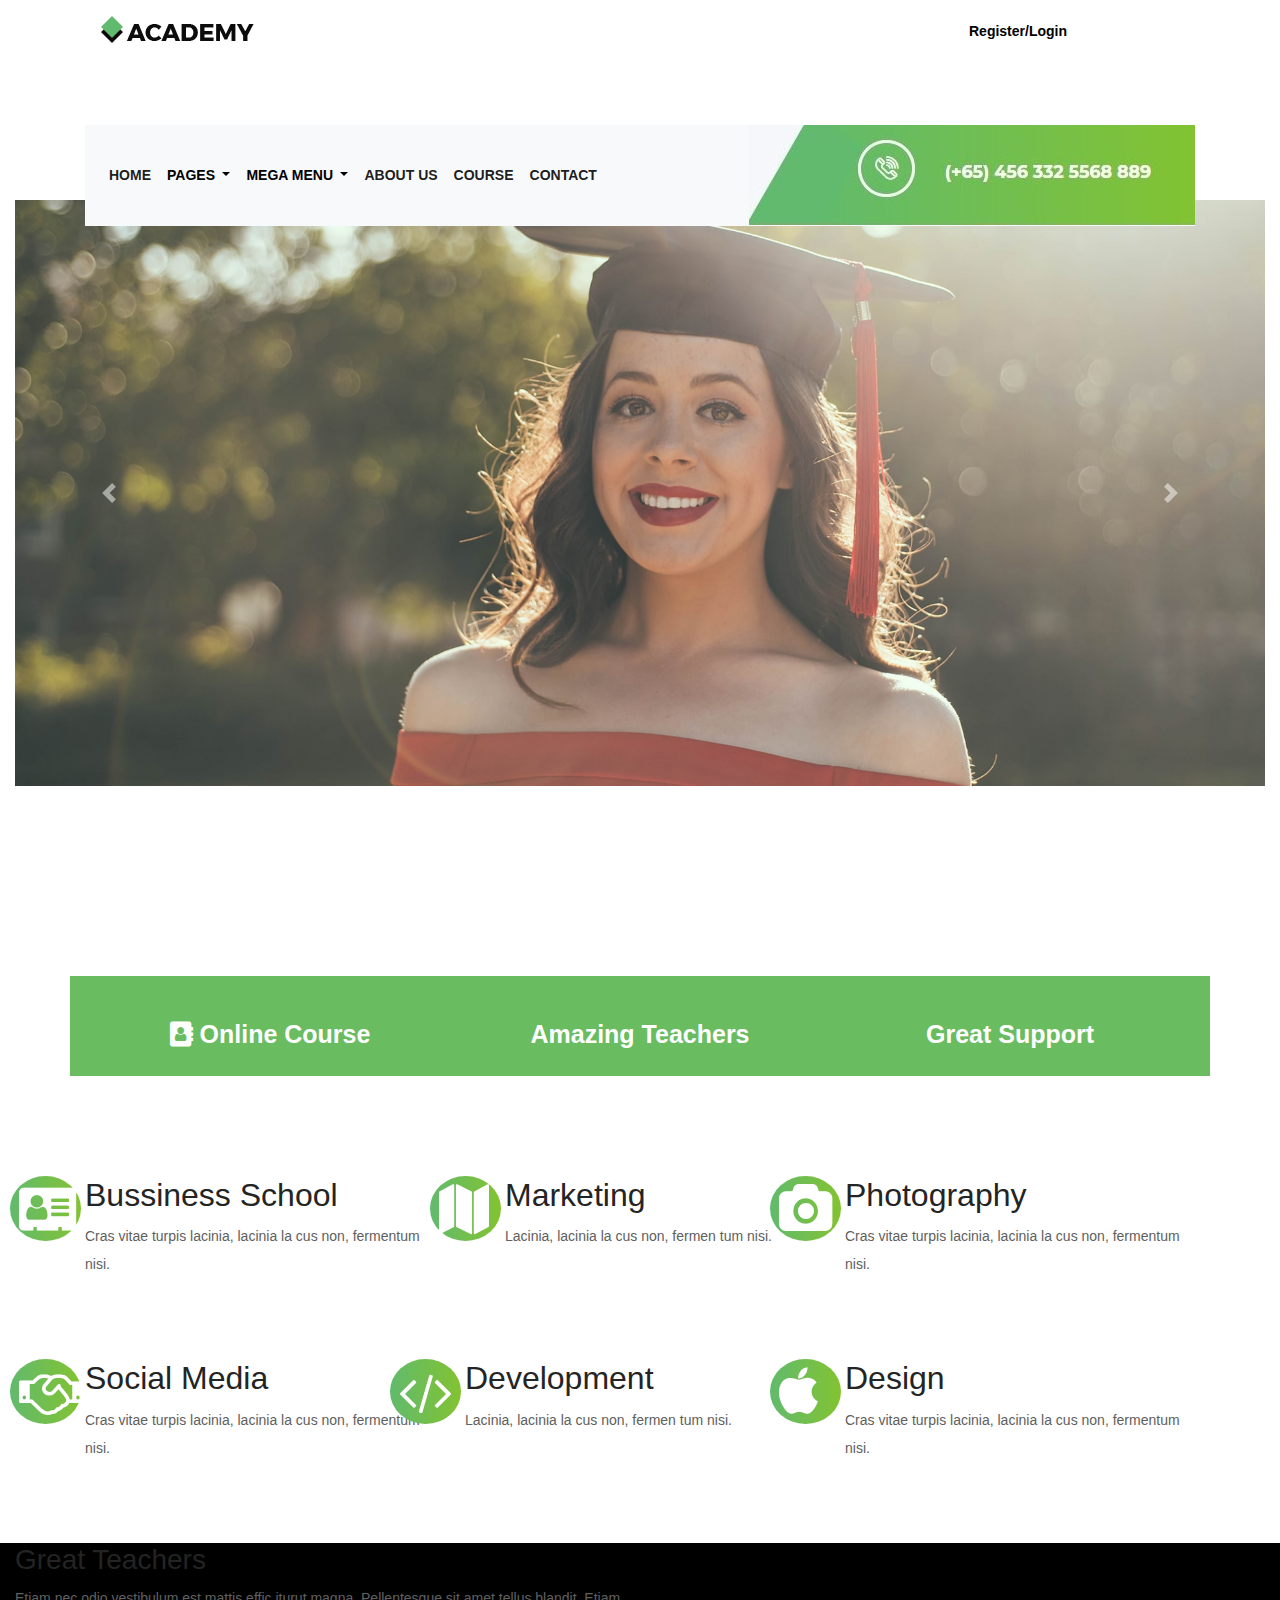
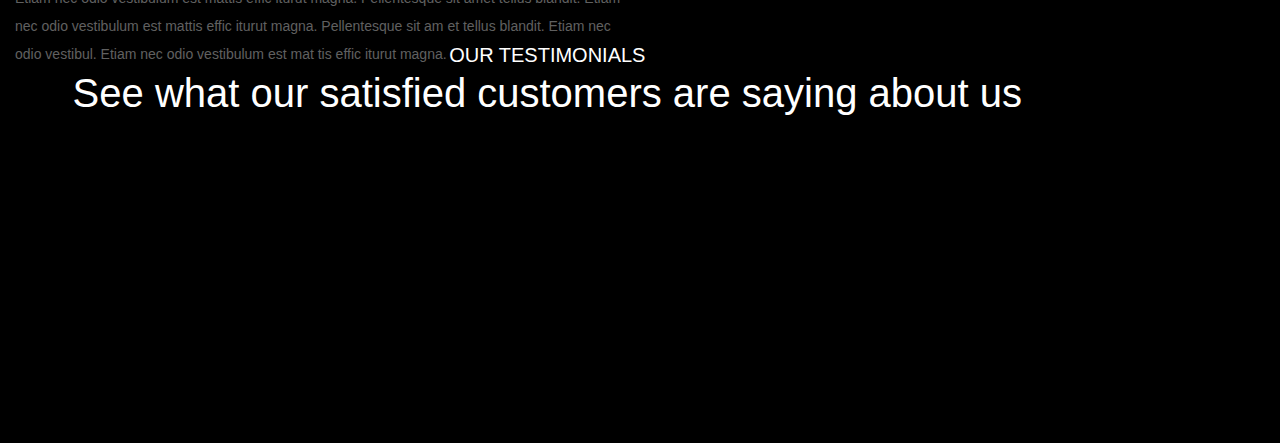
==== index.html @ 01f06843 "Project" ====
<!DOCTYPE html>
<html lang="en">
<head>
    <meta charset="UTF-8">
    <meta name="viewport" content="width=device-width, initial-scale=1.0">
    <meta http-equiv="X-UA-Compatible" content="ie=edge">
    <link rel="stylesheet" href="style3.css">
    <link rel="stylesheet" href="https://stackpath.bootstrapcdn.com/bootstrap/4.3.1/css/bootstrap.min.css" integrity="sha384-ggOyR0iXCbMQv3Xipma34MD+dH/1fQ784/j6cY/iJTQUOhcWr7x9JvoRxT2MZw1T" crossorigin="anonymous">
    <link href="//maxcdn.bootstrapcdn.com/font-awesome/4.7.0/css/font-awesome.min.css" rel="stylesheet">
    <title>Academy</title>
</head>
<body>
    <div class="container header-area">
        <nav class="navbar navbar-expand-lg navbar-light">
            <button class="navbar-toggler" type="button" data-toggle="collapse" data-target="#navbarTogglerDemo01" aria-controls="navbarTogglerDemo01" aria-expanded="false" aria-label="Toggle navigation">
                <span class="navbar-toggler-icon"></span>
            </button>
            <div class="collapse navbar-collapse" id="navbarTogglerDemo01">
                <a class="navbar-brand" href="index.html"><img src="./img/core-img/logo.png" alt=""></a>
                <ul class="navbar-nav mr-auto mt-2 mt-lg-0" style="margin: auto;color: BLACK;">
                    <li class="nav-item">
                        <a class="nav-link float-right" href="login/loooogin.html" style="POSITION: absolute;right: 120px;top: 13px;color: rgb(0,0,0);">Register/Login</a>
                    </li>
                </ul>
            </div>
        </nav>
    
    </div>
    <div class="container">
        <nav class="navbar navbar-expand-lg navbar-light bg-light" style="z-index: 2">
                <button class="navbar-toggler" type="button" data-toggle="collapse" data-target="#navbarNavDropdown" aria-controls="navbarNavDropdown" aria-expanded="false" aria-label="Toggle navigation">
                    <span class="navbar-toggler-icon"></span>
                </button>
                <div class="collapse navbar-collapse" id="navbarNavDropdown" style="height: 85px;">
                    <ul class="navbar-nav">
                        <li class="nav-item active">
                            <a class="nav-link nav-items" href="index.html">HOME <span class="sr-only">(current)</span></a>
                        </li>
                        <li class="nav-item dropdown">
                            <a class="nav-link dropdown-toggle nav-items" href="#" id="navbarDropdownMenuLink" role="button" data-toggle="dropdown" aria-haspopup="true" aria-expanded="false" style="color: black">
                            PAGES
                            </a>
                            <div class="dropdown-menu" aria-labelledby="navbarDropdownMenuLink">
                                <a class="dropdown-item" href="index.html">HOME</a>
                                <a class="dropdown-item" href="About__us.html">ABOUT US</a>
                                <a class="dropdown-item" href="#">COURSE</a>
                                <a class="dropdown-item" href="blog.html">BLOG</a>
                                <a class="dropdown-item" href="#">CONTACT</a>
                                <a class="dropdown-item" href="Element.html">ELEMENTS</a>
                            </div>
                        </li>
                        <li class="nav-item dropdown">
                            <a class="nav-link dropdown-toggle nav-items" href="#" id="navbarDropdownMenuLink" role="button" data-toggle="dropdown" aria-haspopup="true" aria-expanded="false" style="color: black">
                                MEGA MENU
                            </a>
                            <div class="dropdown-menu" aria-labelledby="navbarDropdownMenuLink">
                                <a class="dropdown-item" href="#">HOME</a>
                                <a class="dropdown-item" href="#">SERVICES & FEATURES</a>
                                <a class="dropdown-item" href="#">ACCORDIONS AND TABS</a>
                                <a class="dropdown-item" href="#">MENU IDEAS</a>
                                <a class="dropdown-item" href="#">STUDENTS GALLERY</a>
                            </div>
                        </li>
                        <li class="nav-item active">
                            <a class="nav-link nav-items" href="About__us.html">ABOUT US <span class="sr-only">(current)</span></a>
                        </li>
                        <li class="nav-item active">
                            <a class="nav-link nav-items" href="#">COURSE <span class="sr-only">(current)</span></a>
                        </li>
                        <li class="nav-item active">
                            <a class="nav-link nav-items" href="#">CONTACT <span class="sr-only">(current)</span></a>
                        </li>
                        <li>
                            <a href="#"><img src="img/SharedScreenshot.jpg" class="img-responsive" style="position: absolute;top: 0;right: 0;"></a>
                        </li>
                    </ul>
                </div>
            </nav>
    </div>
    <div class="container-fluid" style="position: absolute;top: 200px;z-index: 1;">
            <div id="carouselExampleControls" class="carousel slide" data-ride="carousel">
                    <div class="carousel-inner">
                      <div class="carousel-item active">
                        <img class="d-block w-100" src="./img/bg-img/bg-1.jpg" alt="First slide">
                      </div>
                      <div class="carousel-item">
                        <img class="d-block w-100" src="./img/bg-img/bg-2.jpg" alt="Second slide">
                      </div>
                      <div class="carousel-item">
                        <img class="d-block w-100" src="./img/bg-img/bg-3.jpg" alt="Third slide">
                      </div>
                    </div>
                    <a class="carousel-control-prev" href="#carouselExampleControls" role="button" data-slide="prev">
                      <span class="carousel-control-prev-icon" aria-hidden="true"></span>
                      <span class="sr-only">Previous</span>
                    </a>
                    <a class="carousel-control-next" href="#carouselExampleControls" role="button" data-slide="next">
                      <span class="carousel-control-next-icon" aria-hidden="true"></span>
                      <span class="sr-only">Next</span>
                    </a>
                  </div>
    </div>
    <div class="container" style="margin-top: 750px; background-color: #69bc5f; height: 100px; margin-bottom: 100px">
        <div class="row" style="margin: auto;text-align: center;padding-top: 40px;color:white;font-size:25px;font-weight:bold;">
            <div class="col-md-4">
                <i class="fa fa-address-book" aria-hidden="true"></i>
                Online Course
            </div>
            <div class="col-md-4">
                Amazing Teachers
            </div>
            <div class="col-md-4">
                Great Support
            </div>
        </div>
    </div>
    <div class="container">
        <div class="row" style="margin-bottom: 65px;">
            <div class="col-md-4" style="margin-right: 40px;">
                <i class="fa fa-address-card" aria-hidden="true" style="background: linear-gradient(to right, #61ba6d, #83c331);font-size: 50px;position: absolute;width: 71px;
                height: 65px;padding-top: 8px;left: -60px;border-radius: 50%;color: #fff;margin: auto;padding-left: 9px;"></i>
                <h2>Bussiness School</h2>
                <p>Cras vitae turpis lacinia, lacinia la cus non, fermentum nisi.</p>
            </div>
            <div class="col-md-4">
                <i class="fa fa-map" aria-hidden="true" style="background: linear-gradient(to right, #61ba6d, #83c331);font-size: 50px;position: absolute;width: 71px;
                height: 65px;padding-top: 8px;left: -60px;border-radius: 50%;color: #fff;margin: auto;padding-left: 9px;"></i>
                <h2>Marketing</h2>
                <p>Lacinia, lacinia la cus non, fermen tum nisi.</p>
            </div>
            <div class="col-md-4" style="margin-left: -40px;">
                <i class="fa fa-camera" aria-hidden="true" style="background: linear-gradient(to right, #61ba6d, #83c331);font-size: 50px;position: absolute;width: 71px;
                height: 65px;padding-top: 8px;left: -60px;border-radius: 50%;color: #fff;margin: auto;padding-left: 9px;"></i>
                <h2>Photography</h2>
                <p>Cras vitae turpis lacinia, lacinia la cus non, fermentum nisi.</p>
            </div>
        </div>
        <div class="row" style="margin-bottom: 65px;">
            <div class="col-md-4">
                <i class="fa fa-handshake-o" aria-hidden="true" style="background: linear-gradient(to right, #61ba6d, #83c331);font-size: 50px;position: absolute;width: 71px;
                height: 65px;padding-top: 8px;left: -60px;border-radius: 50%;color: #fff;margin: auto;padding-left: 9px;"></i>
                <h2>Social Media</h2>
                <p>Cras vitae turpis lacinia, lacinia la cus non, fermentum nisi.</p>
            </div>
            <div class="col-md-4">
                <i class="fa fa-code" aria-hidden="true" style="background: linear-gradient(to right, #61ba6d, #83c331);font-size: 50px;position: absolute;width: 71px;
                height: 65px;padding-top: 8px;left: -60px;border-radius: 50%;color: #fff;margin: auto;padding-left: 9px;"></i>
                <h2>Development</h2>
                <p>Lacinia, lacinia la cus non, fermen tum nisi.</p>
            </div>
            <div class="col-md-4">
                <i class="fa fa-apple" aria-hidden="true" style="background: linear-gradient(to right, #61ba6d, #83c331);font-size: 50px;position: absolute;width: 71px;
                height: 65px;padding-top: 8px;left: -60px;border-radius: 50%;color: #fff;margin: auto;padding-left: 9px;"></i>
                <h2>Design</h2>
                <p>Cras vitae turpis lacinia, lacinia la cus non, fermentum nisi.</p>
            </div>
        </div>

    </div>
    <div class="container-fluid" style="background-color: black; height:500px;">
        <div class="row" style="margin: auto;position: absolute;right: 258px;text-align: center; margin-top: 100px">
            <h5 style="color: white;position: absolute;margin: auto;display: contents;">OUR TESTIMONIALS</h5>
            <br>
            <h1 style="color: white;position: absolute;margin: auto;display: contents;">See what our satisfied customers are saying about us</h1>
        </div>
        <div class="row">
            <div class="col-md-6">
                <h3>Great Teachers</h3>
                <p>Etiam nec odio vestibulum est mattis effic iturut magna. Pellentesque sit amet tellus blandit. Etiam nec odio vestibulum est mattis effic iturut magna. Pellentesque sit am et tellus blandit. Etiam nec odio vestibul. Etiam nec odio vestibulum est mat tis effic iturut magna.</p>
            </div>
            <div class="col-md-6">

            </div>
        </div>
        <div class="row"></div>
        <div class="row"></div>
    </div>
    




    <script src="https://code.jquery.com/jquery-3.3.1.slim.min.js" integrity="sha384-q8i/X+965DzO0rT7abK41JStQIAqVgRVzpbzo5smXKp4YfRvH+8abtTE1Pi6jizo" crossorigin="anonymous"></script>
    <script src="https://cdnjs.cloudflare.com/ajax/libs/popper.js/1.14.7/umd/popper.min.js" integrity="sha384-UO2eT0CpHqdSJQ6hJty5KVphtPhzWj9WO1clHTMGa3JDZwrnQq4sF86dIHNDz0W1" crossorigin="anonymous"></script>
    <script src="https://stackpath.bootstrapcdn.com/bootstrap/4.3.1/js/bootstrap.min.js" integrity="sha384-JjSmVgyd0p3pXB1rRibZUAYoIIy6OrQ6VrjIEaFf/nJGzIxFDsf4x0xIM+B07jRM" crossorigin="anonymous"></script>
</body>
</html>
---- style3.css ----
* {
    margin: 0;
    padding: 0; }
  
  body {
    font-family: "Montserrat", sans-serif;
    font-size: 14px;
    height: 100%;
 }

 h1,
h2,
h3,
h4,
h5,
h6 {
  color: #242424;
  line-height: 1.3;
  font-weight: 700; }
  .header-area{
    position: relative;
    z-index: 100;
    width: 100%;
    height: 125px;
}
.nav-items{
    color: rgba(0,0,0,1);
    FONT-WEIGHT: BOLD;
    padding-right: 20px;
}





p {
    color: #606060;
    font-size: 14px;
    line-height: 2;
    font-weight: 500; }
  
  a,
  a:hover,
  a:focus {
    -webkit-transition-duration: 500ms;
    transition-duration: 500ms;
    text-decoration: none;
    outline: 0 solid transparent;
    color: #141414;
    font-weight: 600;
    font-size: 14px; }
  
  ul,
  ol {
    margin: 0; }
    ul li,
    ol li {
      list-style: none; }
  
  img {
    height: auto;
    max-width: 100%; }
  
  /* Spacing */
  .mt-15 {
    margin-top: 15px !important; }
  
  .mt-30 {
    margin-top: 30px !important; }
  
  .mt-50 {
    margin-top: 50px !important; }
  
  .mt-70 {
    margin-top: 70px !important; }
  
  .mt-100 {
    margin-top: 100px !important; }
  
  .mb-15 {
    margin-bottom: 15px !important; }
  
  .mb-30 {
    margin-bottom: 30px !important; }
  
  .mb-50 {
    margin-bottom: 50px !important; }
  
  .mb-70 {
    margin-bottom: 70px !important; }
  
  .mb-100 {
    margin-bottom: 100px !important; }
  
  .ml-15 {
    margin-left: 15px !important; }
  
  .ml-30 {
    margin-left: 30px !important; }
  
  .ml-50 {
    margin-left: 50px !important; }
  
  .mr-15 {
    margin-right: 15px !important; }
  
  .mr-30 {
    margin-right: 30px !important; }
  
  .mr-50 {
    margin-right: 50px !important; }
  
  /* Height */
  .height-400 {
    height: 400px !important; }
  
  .height-500 {
    height: 500px !important; }
  
  .height-600 {
    height: 600px !important; }
  
  .height-700 {
    height: 700px !important; }
  
  .height-800 {
    height: 800px !important; }
  
  /* Section Padding */
  .section-padding-100 {
    padding-top: 100px;
    padding-bottom: 100px; }
  
  .section-padding-100-0 {
    padding-top: 100px;
    padding-bottom: 0; }
  
  .section-padding-0-100 {
    padding-top: 0;
    padding-bottom: 100px; }
  
  .section-padding-100-70 {
    padding-top: 100px;
    padding-bottom: 70px; }


    
  




  

/* Blog Area CSS */
/* @media only screen and (max-width: 767px) {
    .academy-blog-sidebar {
      margin-top: 100px; } } */
  
  .single-blog-post {
    background-color: #eef3f6;
    padding: 30px; }
    .single-blog-post .post-title {
      font-size: 24px;
      display: block;
      font-weight: 500;
      margin-bottom: 5px; }
      .single-blog-post .post-title:hover, .single-blog-post .post-title:focus {
        color: #69bc5f; }
    .single-blog-post .post-meta {
      margin-bottom: 30px; }
      .single-blog-post .post-meta p {
        font-size: 12px;
        color: #69bc5f;
        margin-bottom: 0; }
        .single-blog-post .post-meta p a {
          font-size: 12px;
          color: #69bc5f;
          font-weight: 500; }

          .single-blog-post .post-meta button{
              background-color: #69bc5f;
              color: #eef3f6;
          }

         


        

          .academy-blog-sidebar .search-container input[type=text]{
            padding: 6px;
            margin-top: 8px;
            font-size: 17px;
            border: none;
            background-color: slategrey;
            color: aliceblue;
          }
          
          .academy-blog-sidebar .search-container button {
            float: right;
            padding: 6px 10px;
            margin-top: 8px;
            margin-right: 16px;
            background: rgb(48, 158, 4);
            font-size: 17px;
            border: none;
            cursor: pointer;
            color: white;
          }
          
          .academy-blog-sidebar .search-container button:hover {
            background: rgb(8, 175, 50);
          }


          .latest-blog-posts .single-latest-blog-post .latest-blog-post-content{
              padding-left: 30px;
          }
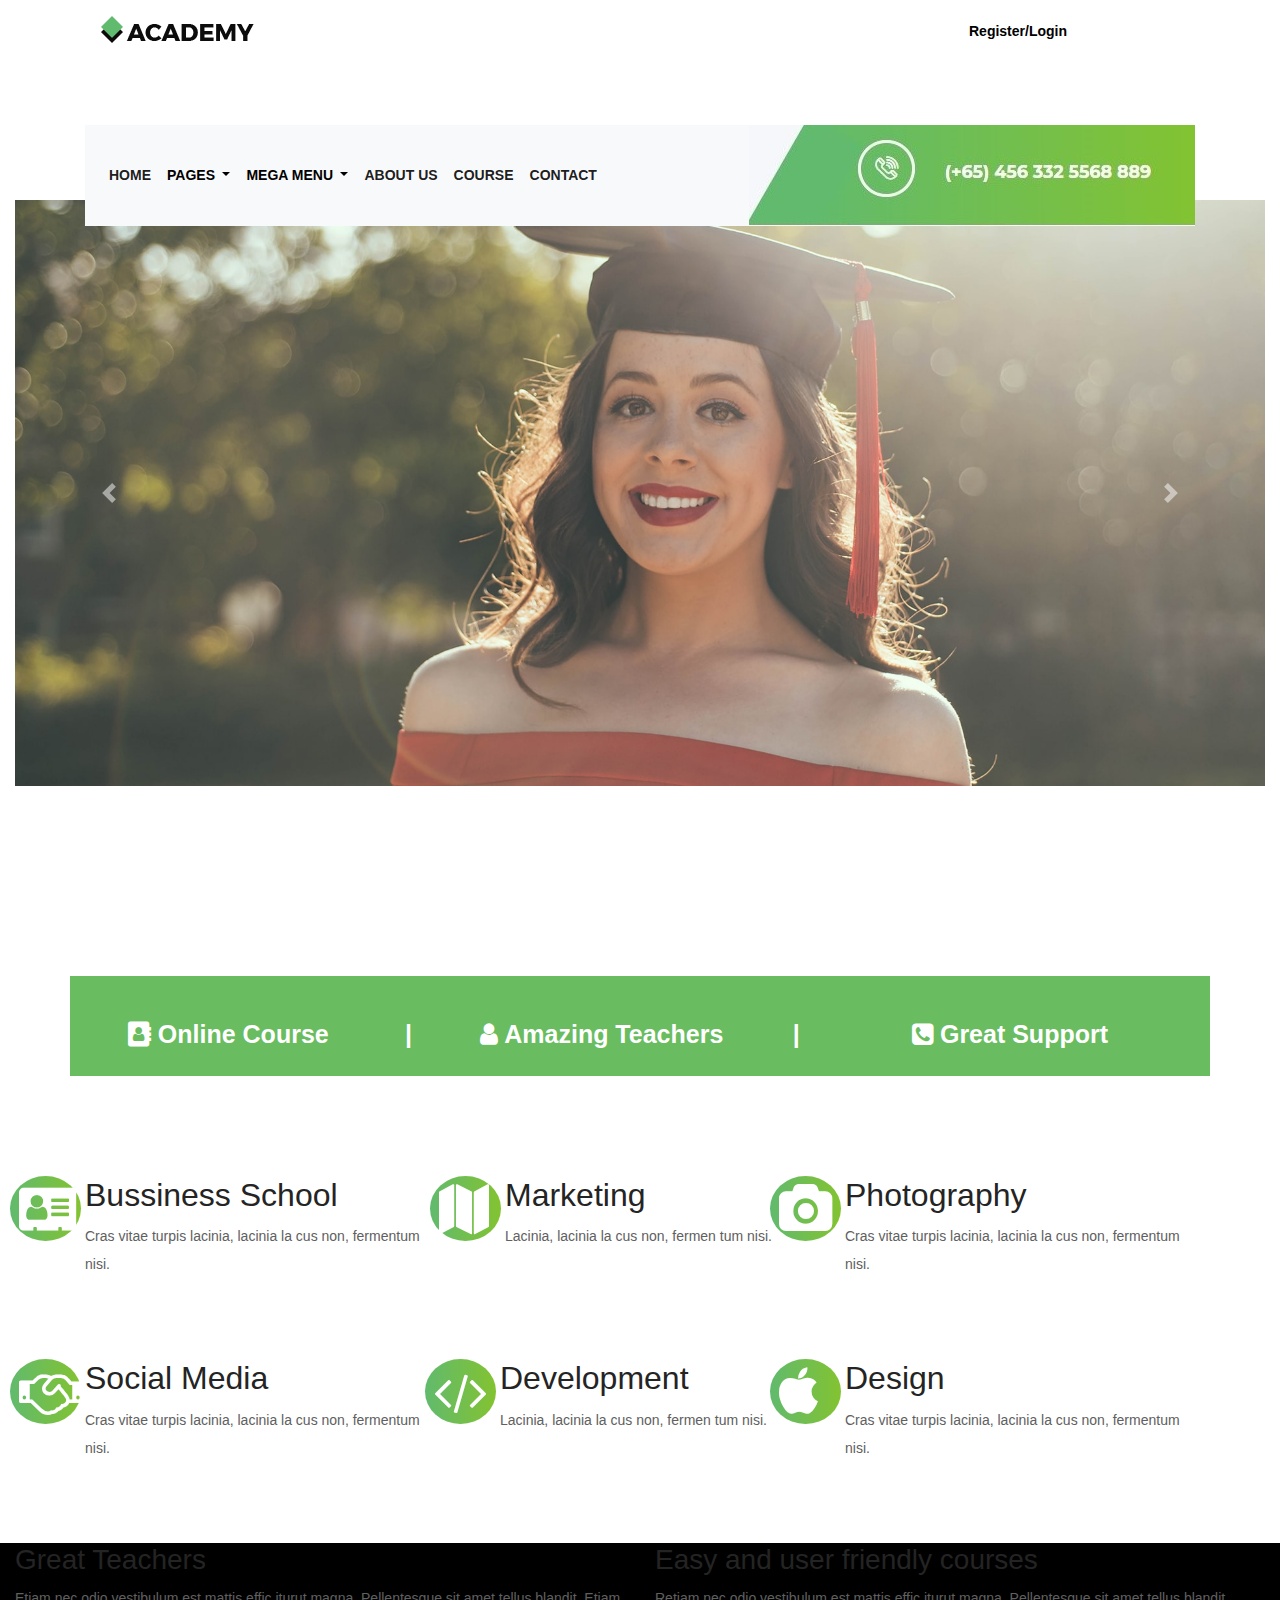
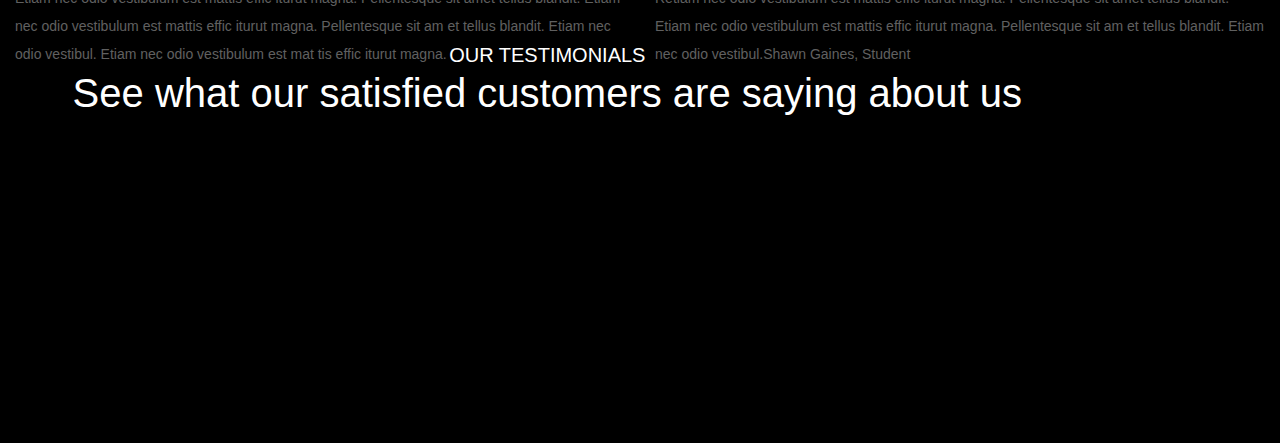
==== commit fe02ec37: "Add section that talked about feedbacks" ====
--- a/index.html
+++ b/index.html
@@ -104,12 +104,14 @@
         <div class="row" style="margin: auto;text-align: center;padding-top: 40px;color:white;font-size:25px;font-weight:bold;">
             <div class="col-md-4">
                 <i class="fa fa-address-book" aria-hidden="true"></i>
-                Online Course
+                Online Course &nbsp;&nbsp;&nbsp;&nbsp;&nbsp;&nbsp;&nbsp;&nbsp;&nbsp;&nbsp;|
             </div>
             <div class="col-md-4">
-                Amazing Teachers
+                <i class="fa fa-user" aria-hidden="true"></i>
+                Amazing Teachers&nbsp;&nbsp;&nbsp;&nbsp;&nbsp;&nbsp;&nbsp;&nbsp;&nbsp;&nbsp;|
             </div>
             <div class="col-md-4">
+                <i class="fa fa-phone-square" aria-hidden="true"></i>
                 Great Support
             </div>
         </div>
@@ -142,13 +144,13 @@
                 <h2>Social Media</h2>
                 <p>Cras vitae turpis lacinia, lacinia la cus non, fermentum nisi.</p>
             </div>
-            <div class="col-md-4">
+            <div class="col-md-4" style="margin-left: 35px;">
                 <i class="fa fa-code" aria-hidden="true" style="background: linear-gradient(to right, #61ba6d, #83c331);font-size: 50px;position: absolute;width: 71px;
                 height: 65px;padding-top: 8px;left: -60px;border-radius: 50%;color: #fff;margin: auto;padding-left: 9px;"></i>
                 <h2>Development</h2>
                 <p>Lacinia, lacinia la cus non, fermen tum nisi.</p>
             </div>
-            <div class="col-md-4">
+            <div class="col-md-4" style="margin-left: -35px;">
                 <i class="fa fa-apple" aria-hidden="true" style="background: linear-gradient(to right, #61ba6d, #83c331);font-size: 50px;position: absolute;width: 71px;
                 height: 65px;padding-top: 8px;left: -60px;border-radius: 50%;color: #fff;margin: auto;padding-left: 9px;"></i>
                 <h2>Design</h2>
@@ -169,7 +171,8 @@
                 <p>Etiam nec odio vestibulum est mattis effic iturut magna. Pellentesque sit amet tellus blandit. Etiam nec odio vestibulum est mattis effic iturut magna. Pellentesque sit am et tellus blandit. Etiam nec odio vestibul. Etiam nec odio vestibulum est mat tis effic iturut magna.</p>
             </div>
             <div class="col-md-6">
-
+                <h3>Easy and user friendly courses</h3>
+                <p>Retiam nec odio vestibulum est mattis effic iturut magna. Pellentesque sit amet tellus blandit. Etiam nec odio vestibulum est mattis effic iturut magna. Pellentesque sit am et tellus blandit. Etiam nec odio vestibul.Shawn Gaines, Student</p>
             </div>
         </div>
         <div class="row"></div>
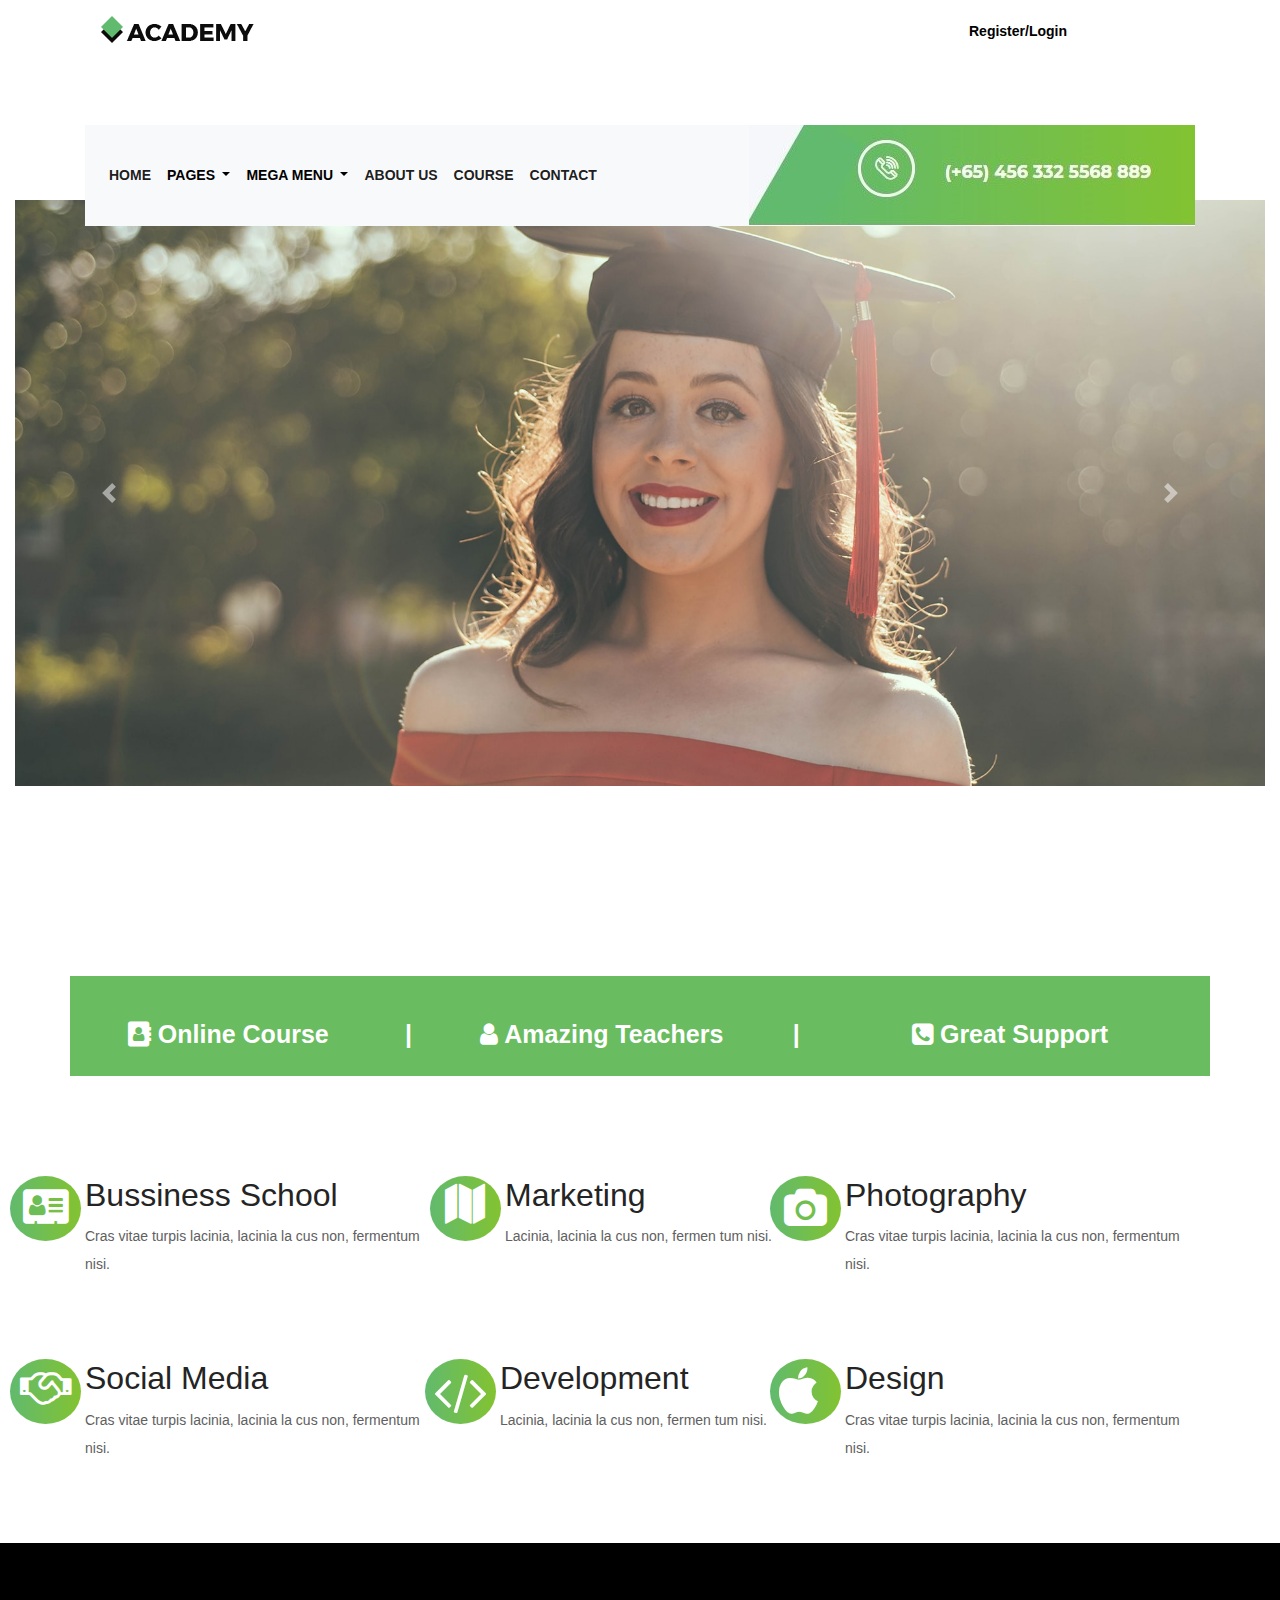
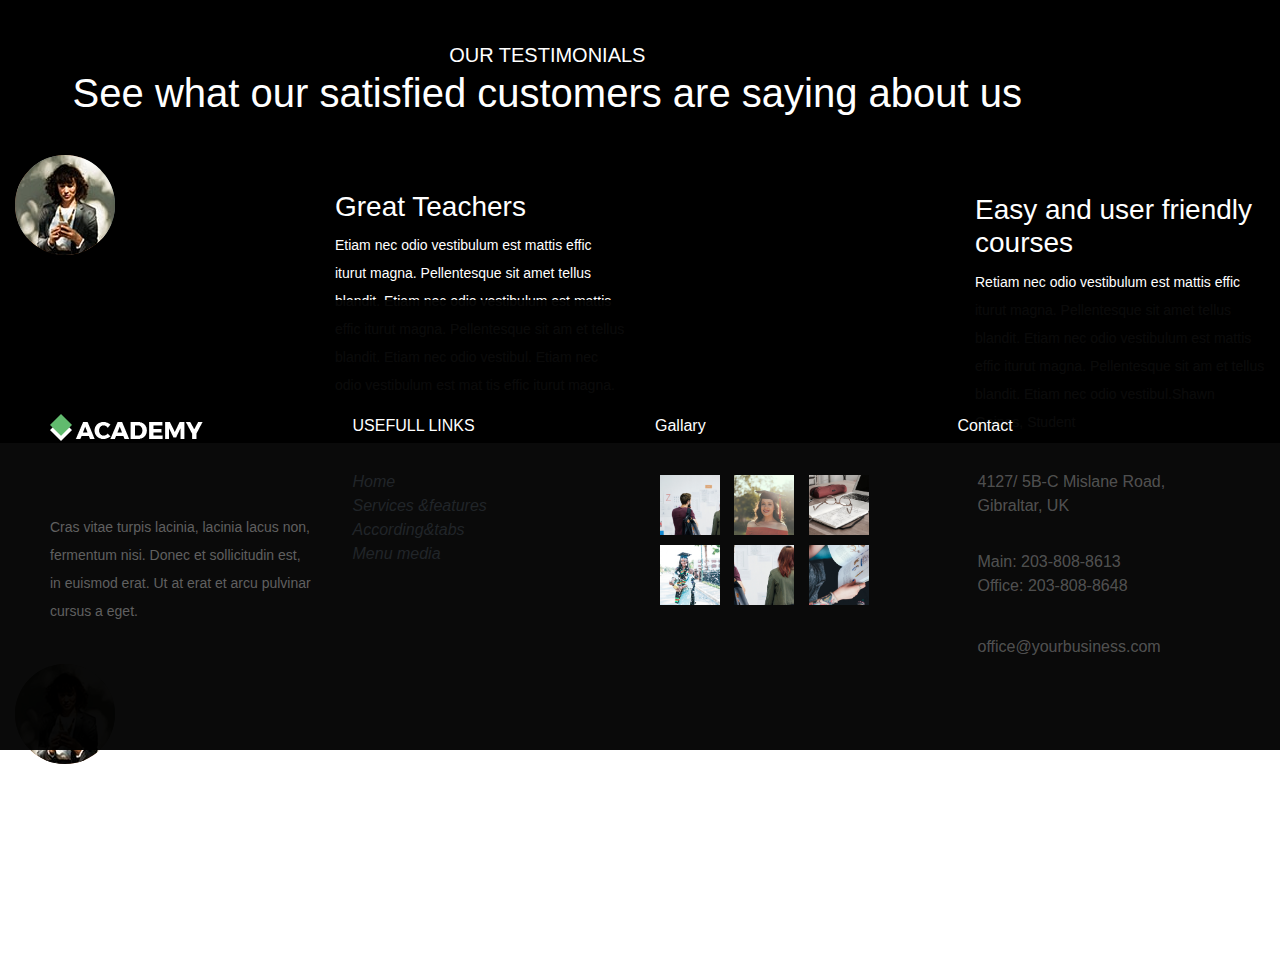
==== commit 9548ae8e: "Last" ====
--- a/index.html
+++ b/index.html
@@ -43,9 +43,9 @@
                             <div class="dropdown-menu" aria-labelledby="navbarDropdownMenuLink">
                                 <a class="dropdown-item" href="index.html">HOME</a>
                                 <a class="dropdown-item" href="About__us.html">ABOUT US</a>
-                                <a class="dropdown-item" href="#">COURSE</a>
+                                <a class="dropdown-item" href="cousre1.html">COURSE</a>
                                 <a class="dropdown-item" href="blog.html">BLOG</a>
-                                <a class="dropdown-item" href="#">CONTACT</a>
+                                <a class="dropdown-item" href="contact1.html">CONTACT</a>
                                 <a class="dropdown-item" href="Element.html">ELEMENTS</a>
                             </div>
                         </li>
@@ -54,7 +54,7 @@
                                 MEGA MENU
                             </a>
                             <div class="dropdown-menu" aria-labelledby="navbarDropdownMenuLink">
-                                <a class="dropdown-item" href="#">HOME</a>
+                                <a class="dropdown-item" href="index.html">HOME</a>
                                 <a class="dropdown-item" href="#">SERVICES & FEATURES</a>
                                 <a class="dropdown-item" href="#">ACCORDIONS AND TABS</a>
                                 <a class="dropdown-item" href="#">MENU IDEAS</a>
@@ -65,10 +65,10 @@
                             <a class="nav-link nav-items" href="About__us.html">ABOUT US <span class="sr-only">(current)</span></a>
                         </li>
                         <li class="nav-item active">
-                            <a class="nav-link nav-items" href="#">COURSE <span class="sr-only">(current)</span></a>
+                            <a class="nav-link nav-items" href="cousre1.html">COURSE <span class="sr-only">(current)</span></a>
                         </li>
                         <li class="nav-item active">
-                            <a class="nav-link nav-items" href="#">CONTACT <span class="sr-only">(current)</span></a>
+                            <a class="nav-link nav-items" href="contact1.html">CONTACT <span class="sr-only">(current)</span></a>
                         </li>
                         <li>
                             <a href="#"><img src="img/SharedScreenshot.jpg" class="img-responsive" style="position: absolute;top: 0;right: 0;"></a>
@@ -119,28 +119,79 @@
     <div class="container">
         <div class="row" style="margin-bottom: 65px;">
             <div class="col-md-4" style="margin-right: 40px;">
-                <i class="fa fa-address-card" aria-hidden="true" style="background: linear-gradient(to right, #61ba6d, #83c331);font-size: 50px;position: absolute;width: 71px;
-                height: 65px;padding-top: 8px;left: -60px;border-radius: 50%;color: #fff;margin: auto;padding-left: 9px;"></i>
+                    <i class="fa fa-address-card" aria-hidden="true" style="
+                    background: linear-gradient(to right, #61ba6d, #83c331);
+                    font-size: 40px;
+                    position: absolute;
+                    width: 71px;
+                    height: 65px;
+                    padding-top: 8px;
+                    left: -60px;
+                    border-radius: 50%;
+                    color: #fff;
+                    margin: auto;
+                    padding-top: 11px;
+                    padding-left: 13px;
+                    "></i>
                 <h2>Bussiness School</h2>
                 <p>Cras vitae turpis lacinia, lacinia la cus non, fermentum nisi.</p>
             </div>
             <div class="col-md-4">
-                <i class="fa fa-map" aria-hidden="true" style="background: linear-gradient(to right, #61ba6d, #83c331);font-size: 50px;position: absolute;width: 71px;
-                height: 65px;padding-top: 8px;left: -60px;border-radius: 50%;color: #fff;margin: auto;padding-left: 9px;"></i>
+                    <i class="fa fa-map" aria-hidden="true" style="
+                    background: linear-gradient(to right, #61ba6d, #83c331);
+                    font-size: 40px;
+                    position: absolute;
+                    width: 71px;
+                    height: 65px;
+                    text-align: center;
+                    padding-right: 10px;
+                    padding-top: 8px;
+                    left: -60px;
+                    border-radius: 50%;
+                    color: #fff;
+                    margin: auto;
+                    padding-left: 9px;
+                    "></i>
                 <h2>Marketing</h2>
                 <p>Lacinia, lacinia la cus non, fermen tum nisi.</p>
             </div>
             <div class="col-md-4" style="margin-left: -40px;">
-                <i class="fa fa-camera" aria-hidden="true" style="background: linear-gradient(to right, #61ba6d, #83c331);font-size: 50px;position: absolute;width: 71px;
-                height: 65px;padding-top: 8px;left: -60px;border-radius: 50%;color: #fff;margin: auto;padding-left: 9px;"></i>
+                    <i class="fa fa-camera" aria-hidden="true" style="
+                    background: linear-gradient(to right, #61ba6d, #83c331);
+                    font-size: 40px;
+                    position: absolute;
+                    width: 71px;
+                    height: 65px;
+                    padding-top: 13px;
+                    padding-right: 10px;
+                    left: -60px;
+                    border-radius: 50%;
+                    color: #fff;
+                    margin: auto;
+                    padding-left: 9px;
+                    text-align: center;
+                    "></i>
                 <h2>Photography</h2>
                 <p>Cras vitae turpis lacinia, lacinia la cus non, fermentum nisi.</p>
             </div>
         </div>
         <div class="row" style="margin-bottom: 65px;">
             <div class="col-md-4">
-                <i class="fa fa-handshake-o" aria-hidden="true" style="background: linear-gradient(to right, #61ba6d, #83c331);font-size: 50px;position: absolute;width: 71px;
-                height: 65px;padding-top: 8px;left: -60px;border-radius: 50%;color: #fff;margin: auto;padding-left: 9px;"></i>
+                    <i class="fa fa-handshake-o" aria-hidden="true" style="
+                    background: linear-gradient(to right, #61ba6d, #83c331);
+                    font-size: 40px;
+                    position: absolute;
+                    width: 71px;
+                    text-align: center;
+                    height: 65px;
+                    padding-right: 10px;
+                    padding-top: 8px;
+                    left: -60px;
+                    border-radius: 50%;
+                    color: #fff;
+                    margin: auto;
+                    padding-left: 9px;
+                    "></i>
                 <h2>Social Media</h2>
                 <p>Cras vitae turpis lacinia, lacinia la cus non, fermentum nisi.</p>
             </div>
@@ -166,18 +217,94 @@
             <h1 style="color: white;position: absolute;margin: auto;display: contents;">See what our satisfied customers are saying about us</h1>
         </div>
         <div class="row">
-            <div class="col-md-6">
-                <h3>Great Teachers</h3>
-                <p>Etiam nec odio vestibulum est mattis effic iturut magna. Pellentesque sit amet tellus blandit. Etiam nec odio vestibulum est mattis effic iturut magna. Pellentesque sit am et tellus blandit. Etiam nec odio vestibul. Etiam nec odio vestibulum est mat tis effic iturut magna.</p>
-            </div>
-            <div class="col-md-6">
-                <h3>Easy and user friendly courses</h3>
-                <p>Retiam nec odio vestibulum est mattis effic iturut magna. Pellentesque sit amet tellus blandit. Etiam nec odio vestibulum est mattis effic iturut magna. Pellentesque sit am et tellus blandit. Etiam nec odio vestibul.Shawn Gaines, Student</p>
-            </div>
-        </div>
-        <div class="row"></div>
-        <div class="row"></div>
-    </div>
+            <div class="col-md-3" style="margin: auto;position: absolute;margin-top: 212px;">
+                <label><img src="img/bg-img/t1.jpg" alt="" class="rounded-circle"></label>
+            </div>
+            <div class="col-md-3" style="padding-top: 210px;margin: auto;">
+                <h3 style="color: white">Great Teachers</h3>
+                <p style="color: white">Etiam nec odio vestibulum est mattis effic iturut magna. Pellentesque sit amet tellus blandit. Etiam nec odio vestibulum est mattis effic iturut magna. Pellentesque sit am et tellus blandit. Etiam nec odio vestibul. Etiam nec odio vestibulum est mat tis effic iturut magna.</p>
+            </div>
+            <div class="col-md-3" style="margin: auto;position: absolute;margin-top: 212px;">
+                <label><img src="img/bg-img/t2.jpg" alt="" class="rounded-circle"></label>
+            </div>
+            <div class="col-md-3" style="margin-top: 250px;">
+                <h3 style="color: white">Easy and user friendly courses</h3>
+                <p style="color: white">Retiam nec odio vestibulum est mattis effic iturut magna. Pellentesque sit amet tellus blandit. Etiam nec odio vestibulum est mattis effic iturut magna. Pellentesque sit am et tellus blandit. Etiam nec odio vestibul.Shawn Gaines, Student</p>
+            </div>
+        </div>
+        <div class="row">
+                <div class="col-md-3" style="margin: auto;position: absolute;margin-top: 212px;">
+                    <label><img src="img/bg-img/t1.jpg" alt="" class="rounded-circle"></label>
+                </div>
+                <div class="col-md-3" style="padding-top: 210px;margin: auto;">
+                    <h3 style="color: white">Great Teachers</h3>
+                    <p style="color: white">Etiam nec odio vestibulum est mattis effic iturut magna. Pellentesque sit amet tellus blandit. Etiam nec odio vestibulum est mattis effic iturut magna. Pellentesque sit am et tellus blandit. Etiam nec odio vestibul. Etiam nec odio vestibulum est mat tis effic iturut magna.</p>
+                </div>
+                <div class="col-md-3" style="margin: auto;position: absolute;margin-top: 212px;">
+                    <label><img src="img/bg-img/t2.jpg" alt="" class="rounded-circle"></label>
+                </div>
+                <div class="col-md-3" style="margin-top: 250px;">
+                    <h3 style="color: white">Easy and user friendly courses</h3>
+                    <p style="color: white">Retiam nec odio vestibulum est mattis effic iturut magna. Pellentesque sit amet tellus blandit. Etiam nec odio vestibulum est mattis effic iturut magna. Pellentesque sit am et tellus blandit. Etiam nec odio vestibul.Shawn Gaines, Student</p>
+                </div>
+            </div>
+        
+    </div>
+    <div class="footer">
+            <div style="padding:50px">
+           <div class="row">
+              <div class="col-md-3 pad" >
+                   <p></p><br><br>
+                 <img src="img/core-img/logo2.png" class="logo2"> <br><br><br><br>
+                  <p >
+                  Cras vitae turpis lacinia, lacinia lacus non, <br>fermentum nisi. Donec et sollicitudin est,<br> in euismod erat. Ut at erat et arcu pulvinar<br> cursus a eget.
+                  </p>
+                  <i class="fab fa-facebook icon2"></i>
+                  <i class="fab fa-twitter icon2"></i>
+                  <i class="fas fa-volleyball-ball icon2"></i>
+                  <i class="fab fa-behance-square icon2"></i>
+                  <i class="fab fa-instagram icon2"></i>
+             
+               
+              </div>
+              <div class="col-md-3">
+                  <p></p><br><br>
+                  <label style="color:white">USEFULL LINKS</label><br><br>
+                  <i class="i2">Home</i><br>
+                  <i class="i2">Services &amp;features</i><br>
+                  <i class="i2">According&amp;tabs</i><br>
+                  <i class="i2">Menu media</i>
+              </div>
+              <div class="col-md-3">
+                <p></p><br><br>
+                   
+                <label style="color:white">Gallary</label><br><br>
+                     <img src="img/bg-img/gallery1.jpg" class="imgs"> 
+                       <img src="img/bg-img/gallery2.jpg" class="imgs"> 
+                       <img src="img/bg-img/gallery3.jpg" class="imgs"><br> 
+                       <img src="img/bg-img/gallery4.jpg" class="imgs"> 
+                       <img src="img/bg-img/gallery5.jpg" class="imgs"> 
+                       <img src="img/bg-img/gallery6.jpg" class="imgs"> <br>
+                     
+                 </div>
+               <div class="col-md-3">
+                    <p></p><br><br>
+                  <label style="color:white">Contact</label><br><br>
+                   <i class="fas fa-map-marker-alt icon2" style=" color:rgba(95, 186, 55,.9)"></i>
+                   <label style="color:rgba(255, 255, 255,.3)">4127/ 5B-C Mislane Road,<br> Gibraltar, UK</label>
+                   <br>
+                   <br>
+                   <i class="fas fa-phone-volume icon2" style=" color:rgba(95, 186, 55,.9)"></i>
+                   <label style="color:rgba(255, 255, 255,.3)">Main: 203-808-8613 <br>
+                      Office: 203-808-8648</label>
+                   <br><br>
+                   <i class="fas fa-file-signature icon2"style=" color:rgba(95, 186, 55,.9)" ></i>
+                   <label style="color:rgba(255, 255, 255,.3)">office@yourbusiness.com</label>
+              </div>
+    
+         </div>
+          </div>
+          </div>
     
 
 
--- a/style3.css
+++ b/style3.css
@@ -7,6 +7,42 @@
     font-size: 14px;
     height: 100%;
  }
+ .footer{
+  background-color: rgba(0,0,0,.96);
+  position: absolute;
+  bottom: 0px;
+  left: 0px;
+  right: 0px;
+  top: 1900px;
+  height: 450px;
+  
+}
+.logo2{
+  color: aliceblue;
+}
+
+.icon2{
+  font-size: 20px;
+  padding: 10px
+}
+.icon2:hover{
+color:  rgba(95, 186, 55,.9); 
+  
+}
+.i2{
+  text-decoration:none;
+}
+.imgs{
+  width:70px;
+  height: 70px;
+  padding: 5px;
+ 
+  border-color:  rgba(0,0,0,.9);
+}
+.imgs:hover{
+  border-color: rgba(95, 186, 55,.9); ;
+   border-style: solid;
+}
 
  h1,
 h2,
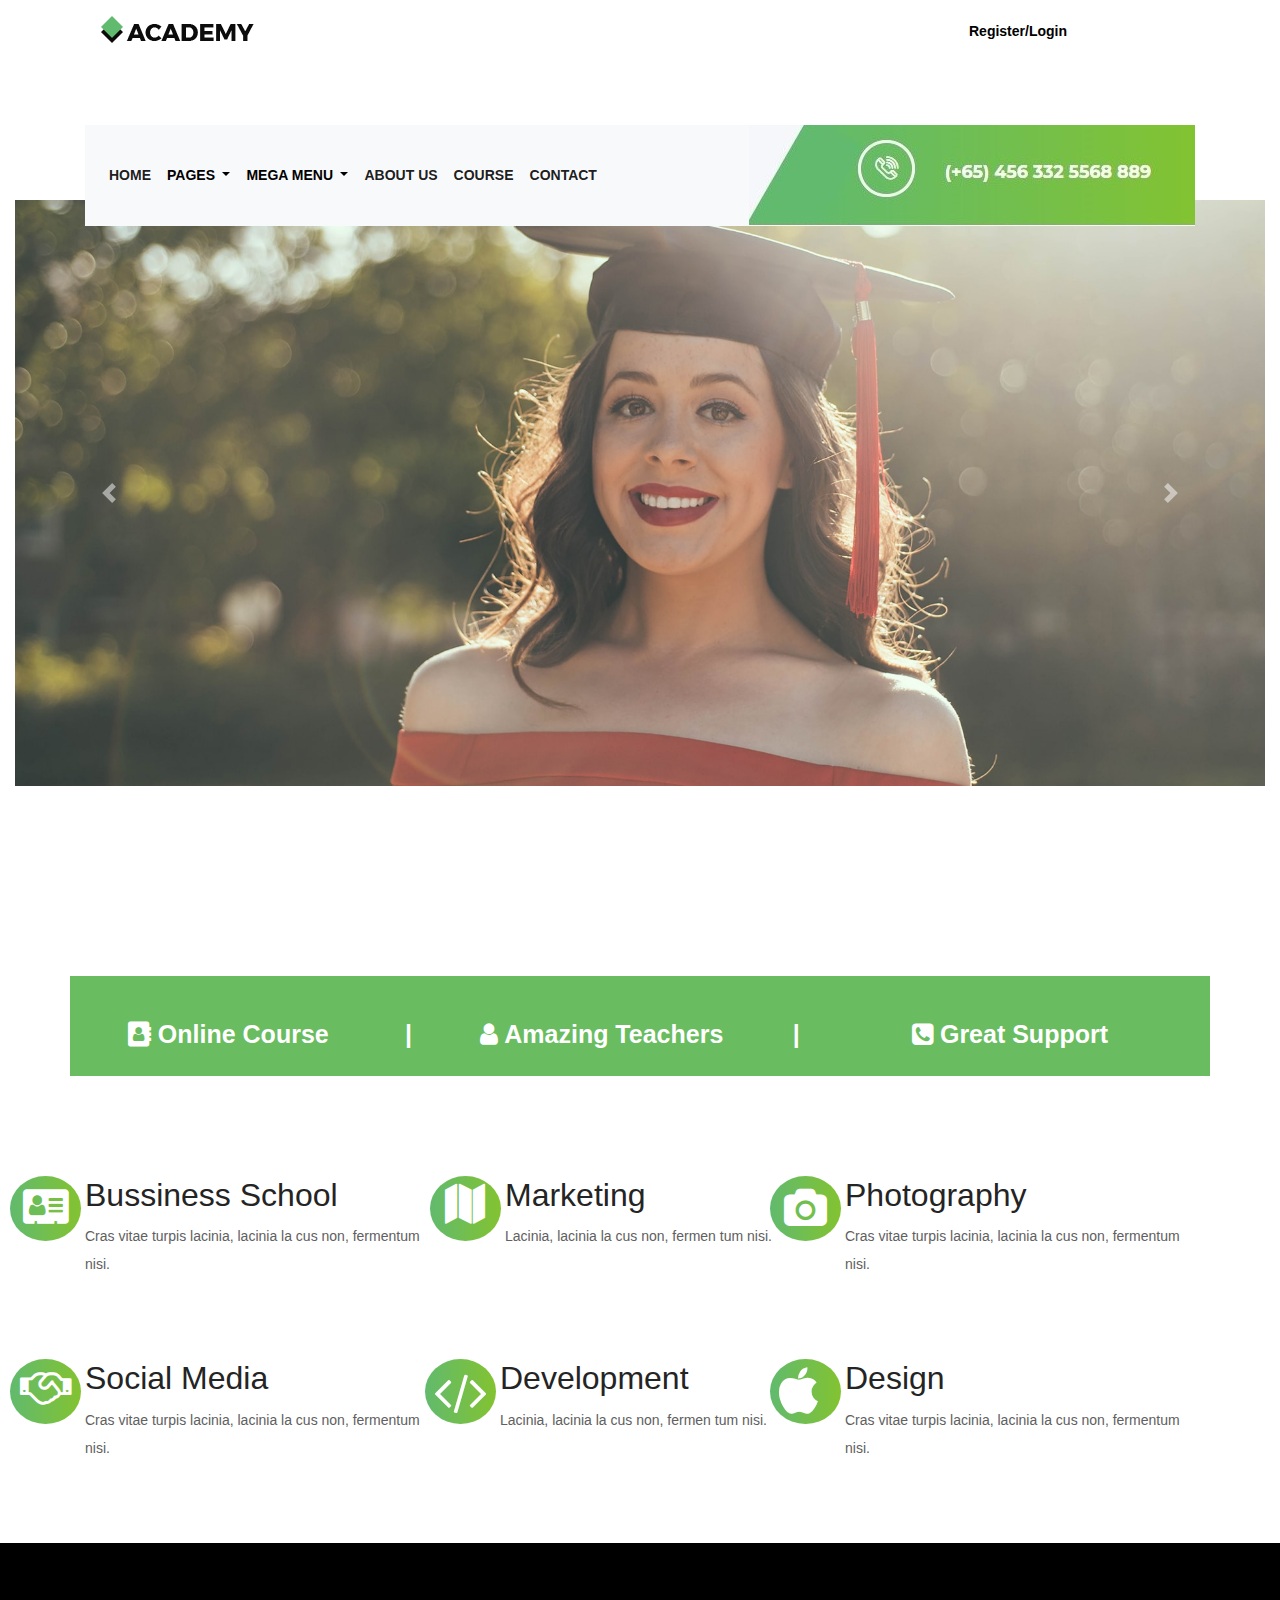
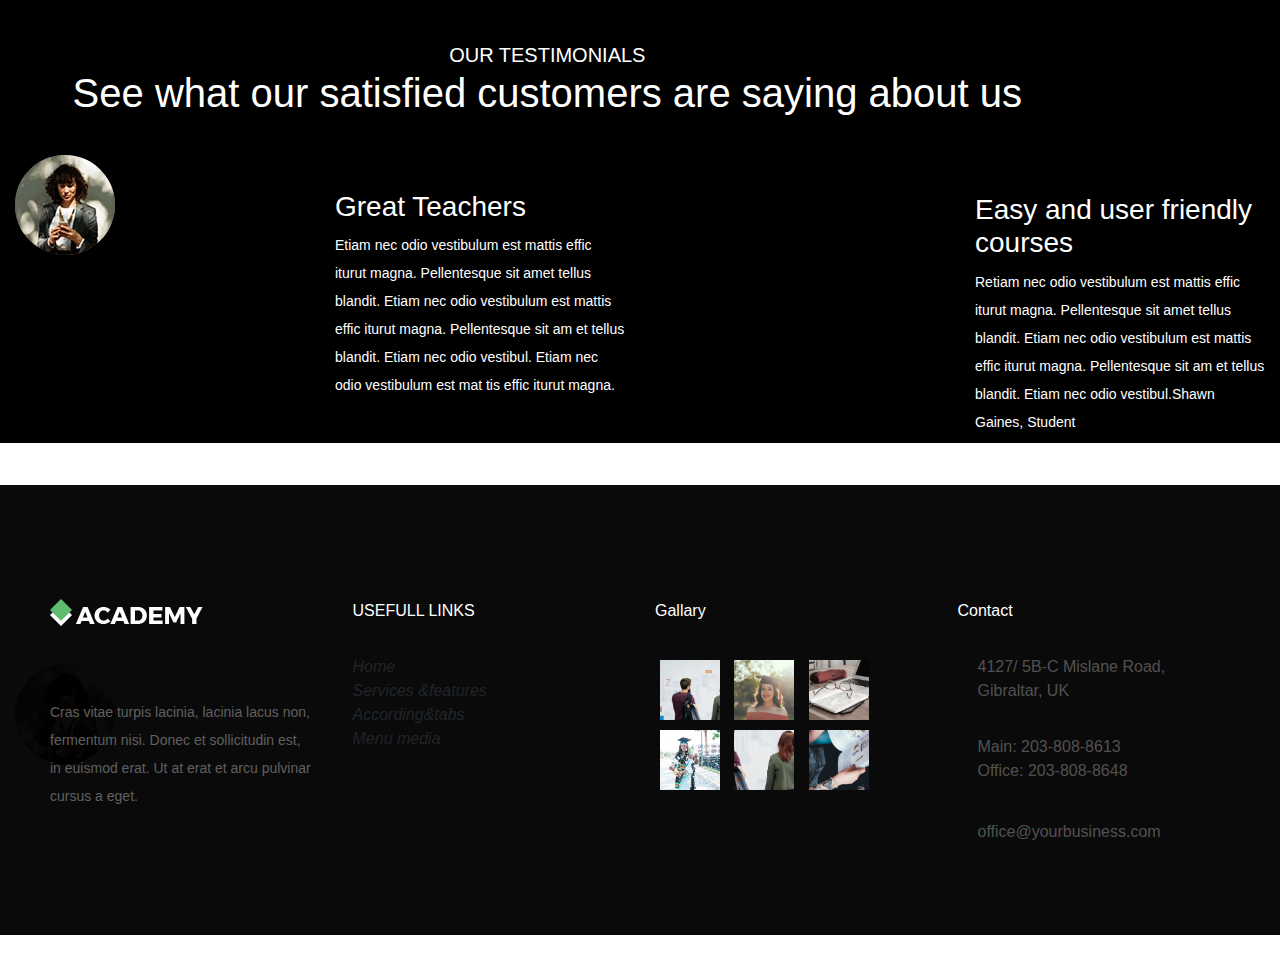
==== commit 5924eb33: "last el last" ====
--- a/index.html
+++ b/index.html
@@ -250,7 +250,7 @@
             </div>
         
     </div>
-    <div class="footer">
+    <div class="footer" style="margin-top: 185px;">
             <div style="padding:50px">
            <div class="row">
               <div class="col-md-3 pad" >
